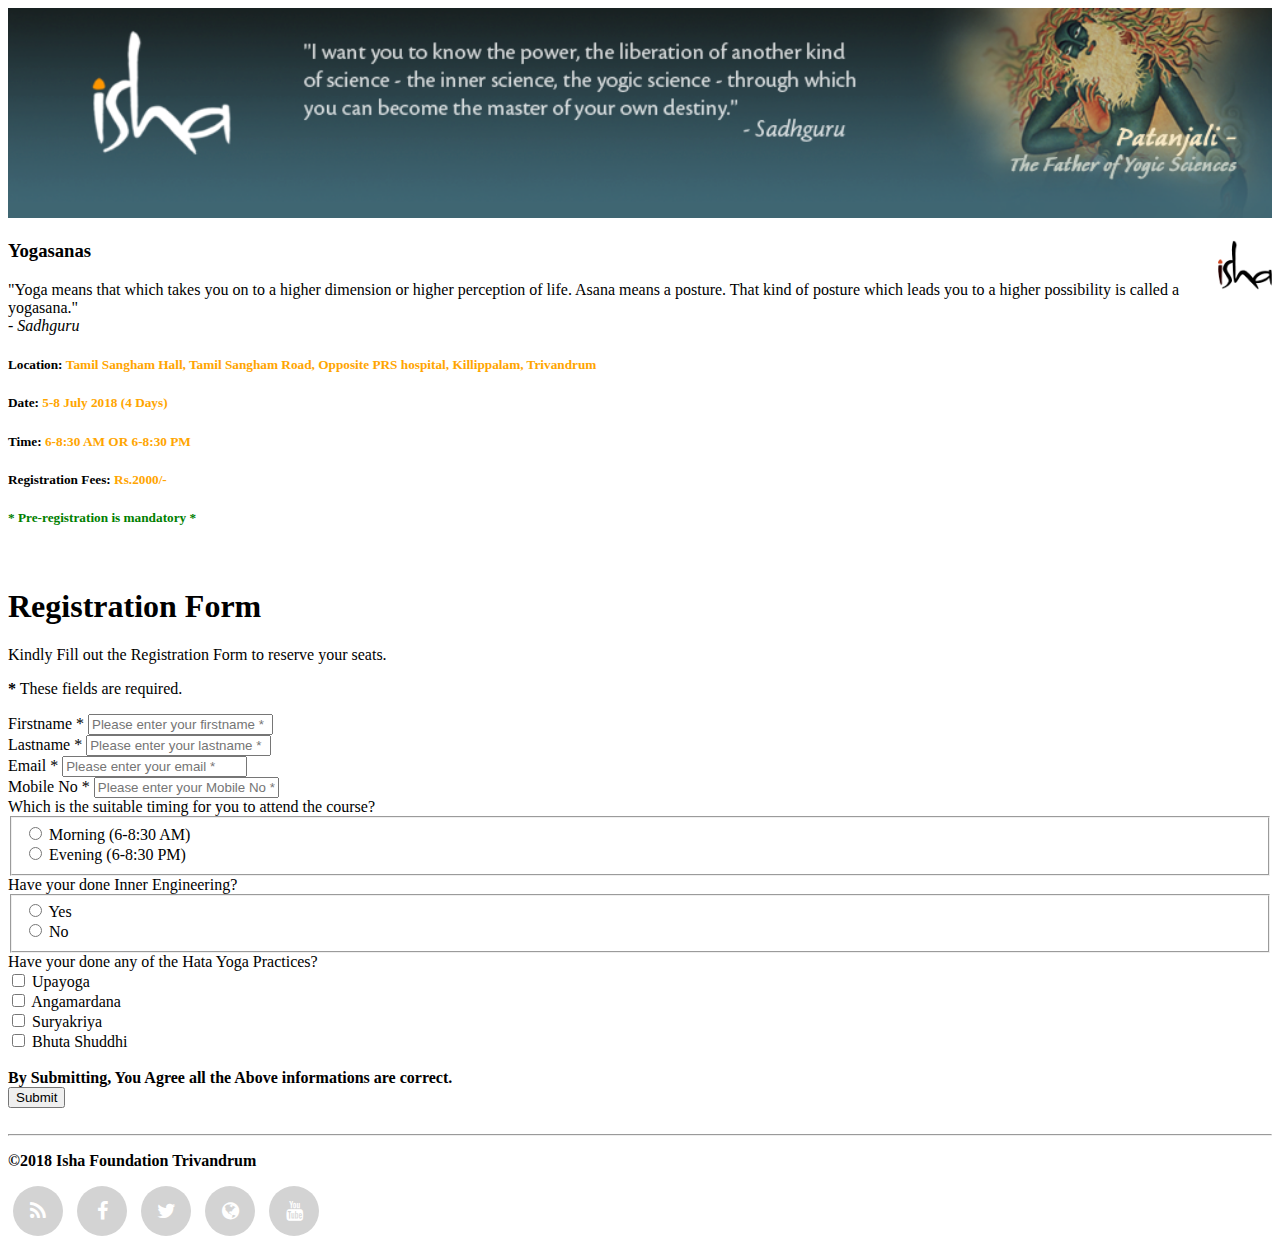
==== isha/index.html @ ee03b21c "Add files via upload" ====
<!doctype html>
<html lang="en">
  <head>
    <meta charset="utf-8">
    <meta name="viewport" content="width=device-width, initial-scale=1, shrink-to-fit=no">
    <meta name="description" content="">
    <meta name="author" content="">
    <link rel="icon" href="images/isha_logo.png">

    <title>Isha Registration</title>

    <!-- Bootstrap core CSS -->
    <link rel="stylesheet" href="https://stackpath.bootstrapcdn.com/bootstrap/4.1.1/css/bootstrap.min.css" integrity="sha384-WskhaSGFgHYWDcbwN70/dfYBj47jz9qbsMId/iRN3ewGhXQFZCSftd1LZCfmhktB" crossorigin="anonymous">
    <!--Pulling Awesome Font -->
    <link href="//maxcdn.bootstrapcdn.com/font-awesome/4.2.0/css/font-awesome.min.css" rel="stylesheet">

    <!-- Custom styles for this template -->
    <link href="jumbotron.css" rel="stylesheet">
  </head>

  <body>


    <main role="main">

      <!-- Main jumbotron for a primary marketing message or call to action -->
      <div class="jumbotron">
          <img src="images/header-resp.png" width="100%" >
      </div>


      <div class="container">
        <!-- Example row of columns -->
        <div class="row">

  <!-- Programme Details -->
          <div class="col-lg-12">
                <div class="card border-secondary mb-3">
                  <div class="card-header"><img src="images/isha_logo.png" height="50px" style="float:right"><h3>Yogasanas</h3></div>
                    <div class="card-body text-secondary">

                        <p class="card-text">
                          "Yoga means that which takes you on to a higher dimension or higher perception of life. Asana means a posture. That kind of posture which leads you to a higher possibility is called a yogasana."</br>
                          <i>- Sadhguru</i>
                        </p>
                        <div class="dropdown-divider"></div>
                        <h5 class="card-title" >Location: <strong style="color:orange">Tamil Sangham Hall, Tamil Sangham Road, Opposite PRS hospital, Killippalam, Trivandrum
</strong></h5>
                        <h5 class="card-title">Date: <strong style="color:orange">5-8 July 2018 (4 Days)</strong></h5>
                        <h5 class="card-title">Time: <strong style="color:orange">6-8:30 AM OR 6-8:30 PM</strong></h5>
                        <h5 class="card-title">Registration Fees: <strong style="color:orange">Rs.2000/- </strong></h5>
                        <h5 class="card-title" style="color:green">* Pre-registration is mandatory *</h5>

                    </div>
                </div>
          </div>




<!--Registration Form -->

                <div class="col-lg-12">
                  </br>
                    <h1>Registration Form</h1>

                    <p class="lead">Kindly Fill out the Registration Form to reserve your seats.</p>
                    <div class="row">
                        <div class="col-md-12">
                            <p class="text-muted"><strong>*</strong> These fields are required.</p>
                        </div>
                    </div>


              <form method="post" action="https://docs.google.com/forms/d/e/1FAIpQLScNxvnJBWChmDqnB9Si65DLKJMJS3wr073jbN2VRV4TlcymQg/formResponse" target="_self" role="form">

                <div class="messages"></div>

                    <div class="controls">

                        <div class="row">
                            <div class="col-md-6">
                                <div class="form-group">
                                    <label for="form_name">Firstname *</label>
                                    <input id="form_name" type="text" name="entry.1560161679" class="form-control" placeholder="Please enter your firstname *" required="required" data-error="Firstname is required.">
                                    <div class="help-block with-errors"></div>
                                </div>
                            </div>
                            <div class="col-md-6">
                                <div class="form-group">
                                    <label for="form_lastname">Lastname *</label>
                                    <input id="form_lastname" type="text" name="entry.994808179" class="form-control" placeholder="Please enter your lastname *" required="required" data-error="Lastname is required.">
                                    <div class="help-block with-errors"></div>
                                </div>
                            </div>
                        </div>
                        <div class="row">
                            <div class="col-md-6">
                                <div class="form-group">
                                    <label for="form_email">Email *</label>
                                    <input id="form_email" type="email" name="entry.1298388945" class="form-control" placeholder="Please enter your email *" required="required" data-error="Valid email is required.">
                                    <div class="help-block with-errors"></div>
                                </div>
                            </div>
                            <div class="col-md-6">
                                <div class="form-group">
                                    <label for="form_phone">Mobile No *</label>
                                    <input id="form_phone" type="tel" name="entry.1396756120" class="form-control" placeholder="Please enter your Mobile No *" required="required" data-error="Valid Mobile No. is required.">
                                    <div class="help-block with-errors"></div>
                                </div>
                            </div>
                        </div>

                        <div class="row">
                            <div class="col-md-6">
                                <div class="form-group">
                                  <label for="radio">Which is the suitable timing for you to attend the course?</label></br>
                                    <div class="help-block with-errors"></div>
                                  <fieldset>
                                  <div class="form-check form-check-inline">
                                    <input class="form-check-input" type="radio" name="entry.745464785" id="inlineRadio1" value="Morning (6-8 AM)" required="required" data-error="Valid timing is required.">
                                    <label class="form-check-label" for="entry.1772184743">Morning (6-8:30 AM)</label>
                                  </div>
                                  <div class="form-check form-check-inline">
                                    <input class="form-check-input" type="radio" name="entry.745464785" id="inlineRadio2" value="Evening (6-8 PM)" required="required" data-error="Valid timing is required.">
                                    <label class="form-check-label" for="entry.1772184743">Evening (6-8:30 PM)</label>
                                  </div>
                                </div>
                              </fieldset>
                            </div>
                        </div>

                        <div class="row">
                            <div class="col-md-6">
                                <div class="form-group">
                                  <label for="radio">Have your done Inner Engineering?</label></br>
                                  <fieldset>
                                  <div class="form-check form-check-inline">
                                    <input class="form-check-input" type="radio" name="entry.1772184743" id="inlineRadio1" value="Yes">
                                    <label class="form-check-label" for="entry.1772184743">Yes</label>
                                  </div>
                                  <div class="form-check form-check-inline">
                                    <input class="form-check-input" type="radio" name="entry.1772184743" id="inlineRadio2" value="No">
                                    <label class="form-check-label" for="entry.1772184743">No</label>
                                  </div>
                                </div>
                              </fieldset>
                            </div>
                        </div>

                        <div class="row">
                            <div class="col-md-8">
                                <div class="form-group">
                                  <label for="radio">Have your done any of the Hata Yoga Practices?</label></br>

                                  <div class="form-check form-check-inline">
                                    <input class="form-check-input" type="checkbox" name="entry.1221010735" id="inlineCheckbox1" value="Upayoga">
                                    <label class="form-check-label" for="inlineCheckbox1">Upayoga</label>
                                  </div>
                                  <div class="form-check form-check-inline">
                                    <input class="form-check-input" type="checkbox" name="entry.1221010735" id="inlineCheckbox2" value="Angamardana">
                                    <label class="form-check-label" for="inlineCheckbox2">Angamardana</label>
                                  </div>
                                  <div class="form-check form-check-inline">
                                    <input class="form-check-input" type="checkbox" name="entry.1221010735"id="inlineCheckbox2" value="Suryakriya">
                                    <label class="form-check-label" for="inlineCheckbox2">Suryakriya</label>
                                  </div>
                                  <div class="form-check form-check-inline">
                                    <input class="form-check-input" type="checkbox" name="entry.1221010735" id="inlineCheckbox2" value="Bhuta Shuddhi">
                                    <label class="form-check-label" for="inlineCheckbox2">Bhuta Shuddhi</label>
                                  </div>

                                </div>
                            </div>
                        </div>





                        </br>
                        <div class="row">
                            <div class="col-md-12">
                                <label class="form-check-label" for="inlineCheckbox2"><strong>By Submitting, You Agree all the Above informations are correct.</strong></label></br>
                                <input type="submit" class="btn btn-success btn-send" value="Submit">
                            </div>
                        </div>
                    </div>
                </form>

          </div><!-- /.8 -->



      <!--Ends Registration Form -->

        </div>
        </br>
        <hr>
      </div> <!-- /container -->

    </main>


    <footer class="container">

      <div class="row">
          <div class="col-md-8">
              <div class="form-group">
                  <p><strong>&copy;2018 Isha Foundation Trivandrum</strong></p>
              </div>
          </div>
          <div class="col-md-4">
              <div class="form-group">
                <ul class="social-network social-circle">
                    <li><a href="http://feeds.ishafoundation.org/IshaBlog" class="icoRss" title="Rss"><i class="fa fa-rss"></i></a></li>
                    <li><a href="https://www.facebook.com/IshaFoundationTrivandrum/" class="icoFacebook" title="Facebook"><i class="fa fa-facebook"></i></a></li>
                    <li><a href="https://twitter.com/ishafoundation" class="icoTwitter" title="Twitter"><i class="fa fa-twitter"></i></a></li>
                    <li><a href="http://www.ishafoundation.org" class="icoGoogle" title="Website"><i class="fa fa-globe"></i></a></li>
                    <li><a href="https://www.youtube.com/user/ishafoundation" class="icoLinkedin" title="Youtube"><i class="fa fa-youtube"></i></a></li>
                </ul>
              </div>
          </div>
      </div>

    </footer>

    <!-- Bootstrap core JavaScript
    ================================================== -->
    <!-- Placed at the end of the document so the pages load faster -->
    <script src="https://code.jquery.com/jquery-3.3.1.slim.min.js" integrity="sha384-q8i/X+965DzO0rT7abK41JStQIAqVgRVzpbzo5smXKp4YfRvH+8abtTE1Pi6jizo" crossorigin="anonymous"></script>
    <script>window.jQuery || document.write('<script src="../../assets/js/vendor/jquery-slim.min.js"><\/script>')</script>
    <script src="https://cdnjs.cloudflare.com/ajax/libs/popper.js/1.14.3/umd/popper.min.js" integrity="sha384-ZMP7rVo3mIykV+2+9J3UJ46jBk0WLaUAdn689aCwoqbBJiSnjAK/l8WvCWPIPm49" crossorigin="anonymous"></script>
    <script src="https://stackpath.bootstrapcdn.com/bootstrap/4.1.1/js/bootstrap.min.js" integrity="sha384-smHYKdLADwkXOn1EmN1qk/HfnUcbVRZyYmZ4qpPea6sjB/pTJ0euyQp0Mk8ck+5T" crossorigin="anonymous"></script>
    <script type="text/javascript">var submitted=false;</script>
      <iframe name="hidden_iframe" id="hidden_iframe"
      style="display:none;" onload="if(submitted)
      {window.location='index.html';}"></iframe>
      <form action="https://docs.google.com/forms/d/e/1FAIpQLScNxvnJBWChmDqnB9Si65DLKJMJS3wr073jbN2VRV4TlcymQg/formResponse" method="post"
      target="hidden_iframe" onsubmit="submitted=true;">


  </body>
</html>
---- isha/jumbotron.css ----
/* Move down content because we have a fixed navbar that is 3.5rem tall */
body {
//  padding-top: 3.5rem;
}

.jumbotron {
    padding: 0rem 0rem 0rem;

}





/*=========================
  Icons
 ================= */

/* footer social icons */
ul.social-network {
	list-style: none;
	display: inline;
	margin-left:0 !important;
	padding: 0;
}
ul.social-network li {
	display: inline;
	margin: 0 5px;
}


/* footer social icons */
.social-network a.icoRss:hover {
	background-color: #F56505;
}
.social-network a.icoFacebook:hover {
	background-color:#3B5998;
}
.social-network a.icoTwitter:hover {
	background-color:#33ccff;
}
.social-network a.icoGoogle:hover {
	background-color:#BD3518;
}
.social-network a.icoVimeo:hover {
	background-color:#0590B8;
}
.social-network a.icoLinkedin:hover {
	background-color:#007bb7;
}
.social-network a.icoRss:hover i, .social-network a.icoFacebook:hover i, .social-network a.icoTwitter:hover i,
.social-network a.icoGoogle:hover i, .social-network a.icoVimeo:hover i, .social-network a.icoLinkedin:hover i {
	color:#fff;
}
a.socialIcon:hover, .socialHoverClass {
	color:#44BCDD;
}

.social-circle li a {
	display:inline-block;
	position:relative;
	margin:0 auto 0 auto;
	-moz-border-radius:50%;
	-webkit-border-radius:50%;
	border-radius:50%;
	text-align:center;
	width: 50px;
	height: 50px;
	font-size:20px;
}
.social-circle li i {
	margin:0;
	line-height:50px;
	text-align: center;
}

.social-circle li a:hover i, .triggeredHover {
	-moz-transform: rotate(360deg);
	-webkit-transform: rotate(360deg);
	-ms--transform: rotate(360deg);
	transform: rotate(360deg);
	-webkit-transition: all 0.2s;
	-moz-transition: all 0.2s;
	-o-transition: all 0.2s;
	-ms-transition: all 0.2s;
	transition: all 0.2s;
}
.social-circle i {
	color: #fff;
	-webkit-transition: all 0.8s;
	-moz-transition: all 0.8s;
	-o-transition: all 0.8s;
	-ms-transition: all 0.8s;
	transition: all 0.8s;
}

a {
 background-color: #D3D3D3;
}
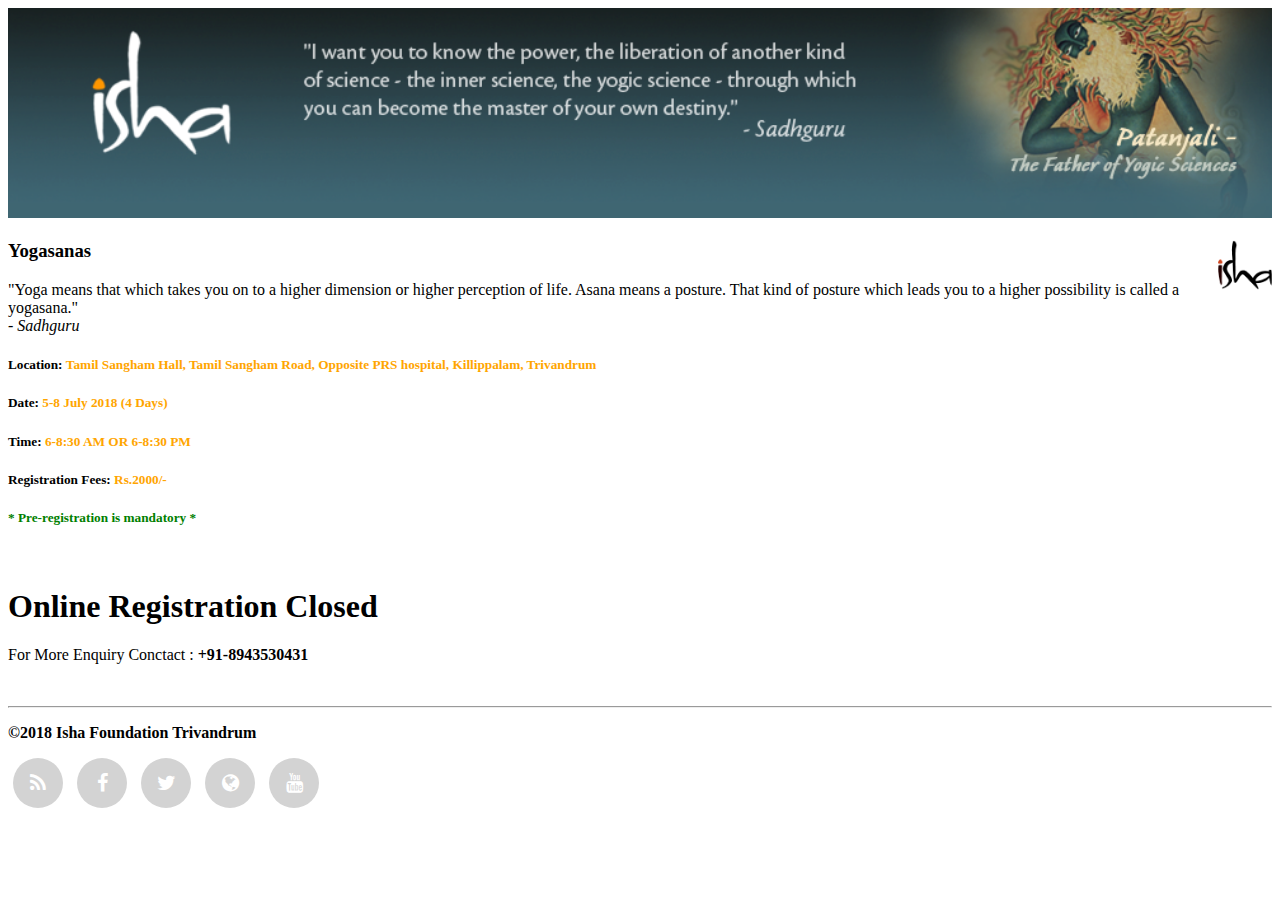
==== commit f26aacf5: "Update index.html" ====
--- a/isha/index.html
+++ b/isha/index.html
@@ -4,8 +4,8 @@
   <head>
     <meta charset="utf-8">
     <meta name="viewport" content="width=device-width, initial-scale=1, shrink-to-fit=no">
-    <meta name="description" content="">
-    <meta name="author" content="">
+    <meta name="description" content="isha,yoga,yogasana">
+    <meta name="author" content="isha">
     <link rel="icon" href="images/isha_logo.png">
 
     <title>Isha Registration</title>
@@ -17,9 +17,30 @@
 
     <!-- Custom styles for this template -->
     <link href="jumbotron.css" rel="stylesheet">
+    
+    
+    <!-- Facebook Pixel Code -->
+        <script>
+          !function(f,b,e,v,n,t,s)
+          {if(f.fbq)return;n=f.fbq=function(){n.callMethod?
+          n.callMethod.apply(n,arguments):n.queue.push(arguments)};
+          if(!f._fbq)f._fbq=n;n.push=n;n.loaded=!0;n.version='2.0';
+          n.queue=[];t=b.createElement(e);t.async=!0;
+          t.src=v;s=b.getElementsByTagName(e)[0];
+          s.parentNode.insertBefore(t,s)}(window,document,'script',
+          'https://connect.facebook.net/en_US/fbevents.js');
+          fbq('init', '183359065853358'); 
+          fbq('track', 'PageView');
+        </script>
+        <noscript>
+          <img height="1" width="1" 
+          src="https://www.facebook.com/tr?id=183359065853358&ev=PageView&noscript=1"/>
+        </noscript>
+<!-- End Facebook Pixel Code -->
+    
   </head>
 
-  <body>
+<body>
 
 
     <main role="main">
@@ -63,132 +84,8 @@
 
                 <div class="col-lg-12">
                   </br>
-                    <h1>Registration Form</h1>
-
-                    <p class="lead">Kindly Fill out the Registration Form to reserve your seats.</p>
-                    <div class="row">
-                        <div class="col-md-12">
-                            <p class="text-muted"><strong>*</strong> These fields are required.</p>
-                        </div>
-                    </div>
-
-
-              <form method="post" action="https://docs.google.com/forms/d/e/1FAIpQLScNxvnJBWChmDqnB9Si65DLKJMJS3wr073jbN2VRV4TlcymQg/formResponse" target="_self" role="form">
-
-                <div class="messages"></div>
-
-                    <div class="controls">
-
-                        <div class="row">
-                            <div class="col-md-6">
-                                <div class="form-group">
-                                    <label for="form_name">Firstname *</label>
-                                    <input id="form_name" type="text" name="entry.1560161679" class="form-control" placeholder="Please enter your firstname *" required="required" data-error="Firstname is required.">
-                                    <div class="help-block with-errors"></div>
-                                </div>
-                            </div>
-                            <div class="col-md-6">
-                                <div class="form-group">
-                                    <label for="form_lastname">Lastname *</label>
-                                    <input id="form_lastname" type="text" name="entry.994808179" class="form-control" placeholder="Please enter your lastname *" required="required" data-error="Lastname is required.">
-                                    <div class="help-block with-errors"></div>
-                                </div>
-                            </div>
-                        </div>
-                        <div class="row">
-                            <div class="col-md-6">
-                                <div class="form-group">
-                                    <label for="form_email">Email *</label>
-                                    <input id="form_email" type="email" name="entry.1298388945" class="form-control" placeholder="Please enter your email *" required="required" data-error="Valid email is required.">
-                                    <div class="help-block with-errors"></div>
-                                </div>
-                            </div>
-                            <div class="col-md-6">
-                                <div class="form-group">
-                                    <label for="form_phone">Mobile No *</label>
-                                    <input id="form_phone" type="tel" name="entry.1396756120" class="form-control" placeholder="Please enter your Mobile No *" required="required" data-error="Valid Mobile No. is required.">
-                                    <div class="help-block with-errors"></div>
-                                </div>
-                            </div>
-                        </div>
-
-                        <div class="row">
-                            <div class="col-md-6">
-                                <div class="form-group">
-                                  <label for="radio">Which is the suitable timing for you to attend the course?</label></br>
-                                    <div class="help-block with-errors"></div>
-                                  <fieldset>
-                                  <div class="form-check form-check-inline">
-                                    <input class="form-check-input" type="radio" name="entry.745464785" id="inlineRadio1" value="Morning (6-8 AM)" required="required" data-error="Valid timing is required.">
-                                    <label class="form-check-label" for="entry.1772184743">Morning (6-8:30 AM)</label>
-                                  </div>
-                                  <div class="form-check form-check-inline">
-                                    <input class="form-check-input" type="radio" name="entry.745464785" id="inlineRadio2" value="Evening (6-8 PM)" required="required" data-error="Valid timing is required.">
-                                    <label class="form-check-label" for="entry.1772184743">Evening (6-8:30 PM)</label>
-                                  </div>
-                                </div>
-                              </fieldset>
-                            </div>
-                        </div>
-
-                        <div class="row">
-                            <div class="col-md-6">
-                                <div class="form-group">
-                                  <label for="radio">Have your done Inner Engineering?</label></br>
-                                  <fieldset>
-                                  <div class="form-check form-check-inline">
-                                    <input class="form-check-input" type="radio" name="entry.1772184743" id="inlineRadio1" value="Yes">
-                                    <label class="form-check-label" for="entry.1772184743">Yes</label>
-                                  </div>
-                                  <div class="form-check form-check-inline">
-                                    <input class="form-check-input" type="radio" name="entry.1772184743" id="inlineRadio2" value="No">
-                                    <label class="form-check-label" for="entry.1772184743">No</label>
-                                  </div>
-                                </div>
-                              </fieldset>
-                            </div>
-                        </div>
-
-                        <div class="row">
-                            <div class="col-md-8">
-                                <div class="form-group">
-                                  <label for="radio">Have your done any of the Hata Yoga Practices?</label></br>
-
-                                  <div class="form-check form-check-inline">
-                                    <input class="form-check-input" type="checkbox" name="entry.1221010735" id="inlineCheckbox1" value="Upayoga">
-                                    <label class="form-check-label" for="inlineCheckbox1">Upayoga</label>
-                                  </div>
-                                  <div class="form-check form-check-inline">
-                                    <input class="form-check-input" type="checkbox" name="entry.1221010735" id="inlineCheckbox2" value="Angamardana">
-                                    <label class="form-check-label" for="inlineCheckbox2">Angamardana</label>
-                                  </div>
-                                  <div class="form-check form-check-inline">
-                                    <input class="form-check-input" type="checkbox" name="entry.1221010735"id="inlineCheckbox2" value="Suryakriya">
-                                    <label class="form-check-label" for="inlineCheckbox2">Suryakriya</label>
-                                  </div>
-                                  <div class="form-check form-check-inline">
-                                    <input class="form-check-input" type="checkbox" name="entry.1221010735" id="inlineCheckbox2" value="Bhuta Shuddhi">
-                                    <label class="form-check-label" for="inlineCheckbox2">Bhuta Shuddhi</label>
-                                  </div>
-
-                                </div>
-                            </div>
-                        </div>
-
-
-
-
-
-                        </br>
-                        <div class="row">
-                            <div class="col-md-12">
-                                <label class="form-check-label" for="inlineCheckbox2"><strong>By Submitting, You Agree all the Above informations are correct.</strong></label></br>
-                                <input type="submit" class="btn btn-success btn-send" value="Submit">
-                            </div>
-                        </div>
-                    </div>
-                </form>
-
+                    <h1>Online Registration Closed</h1>
+                    <p class="lead">For More Enquiry Conctact :<strong> +91-8943530431 </strong></p>
           </div><!-- /.8 -->
 
 
